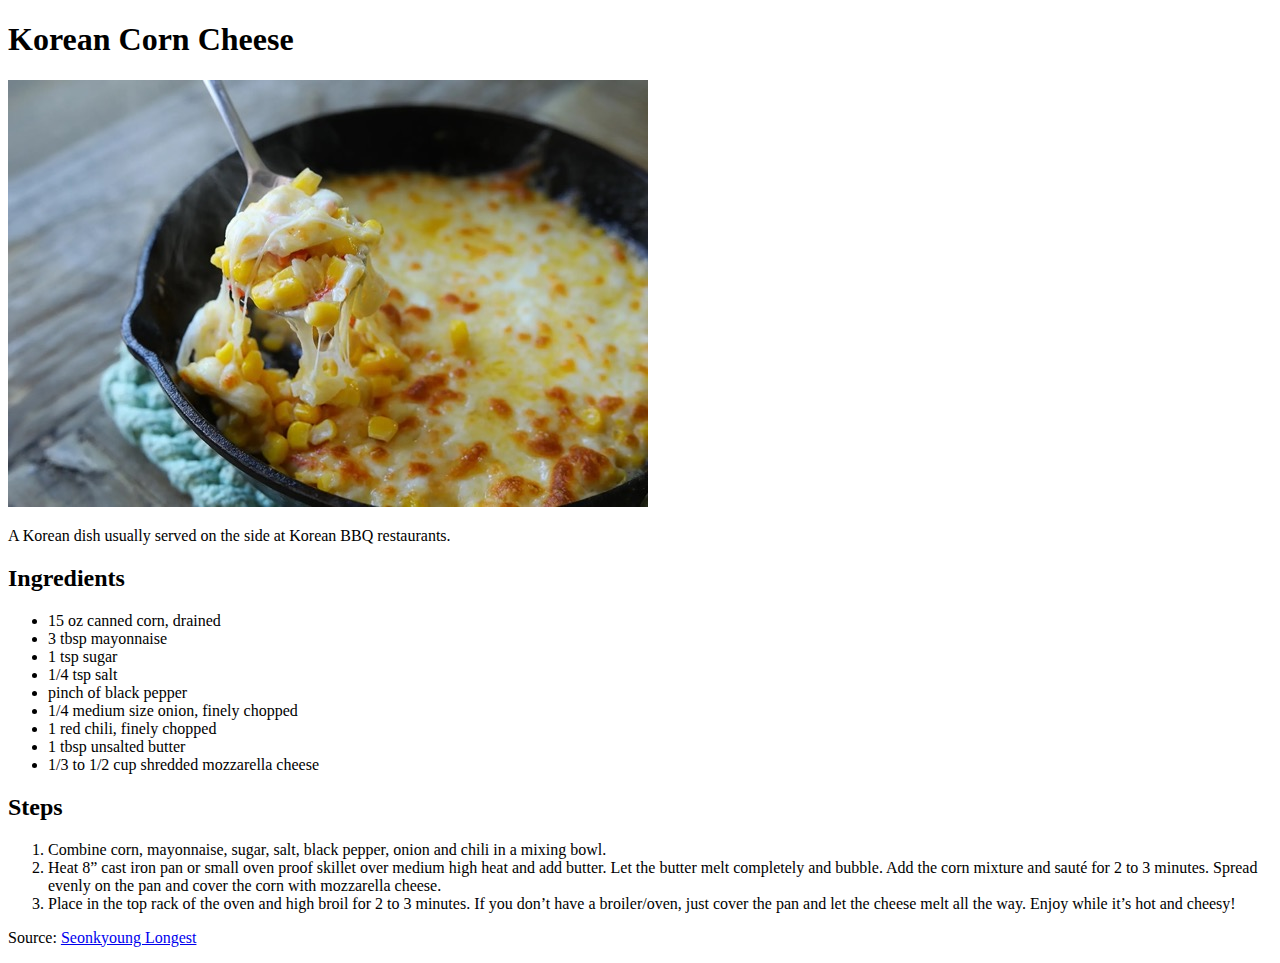
==== recipes/korean-corn-cheese.html @ 336a3da4 "Add more recipes" ====
<!DOCTYPE html>
<html lang="en">
    <head>
        <meta charset="UTF-8">
        <title>Korean Corn Cheese</title>
    </head>

    <body>
        <h1>Korean Corn Cheese</h1>
        <img src="../img/korean-corn-cheese.jpeg" alt="Corn covered with cheese in a cast iron pan">
        <p>A Korean dish usually served on the side at Korean BBQ restaurants.</p>
        
        <h2>Ingredients</h2>
        <ul>
            <li>15 oz canned corn, drained</li>
            <li>3 tbsp mayonnaise</li>
            <li>1 tsp sugar</li>
            <li>1/4 tsp salt</li>
            <li>pinch of black pepper</li>
            <li>1/4 medium size onion, finely chopped</li>
            <li>1 red chili, finely chopped </li>
            <li>1 tbsp unsalted butter</li>
            <li>1/3 to 1/2 cup shredded mozzarella cheese</li>
        </ul>

        <h2>Steps</h2>
        <ol>
            <li>Combine corn, mayonnaise, sugar, salt, black pepper, onion and chili in a mixing bowl.</li>
            <li>Heat 8” cast iron pan or small oven proof skillet over medium high heat and add butter. Let the butter melt completely and bubble. Add the corn mixture and sauté for 2 to 3 minutes. Spread evenly on the pan and cover the corn with mozzarella cheese. </li>
            <li>Place in the top rack of the oven and high broil for 2 to 3 minutes. If you don’t have a broiler/oven, just cover the pan and let the cheese melt all the way. Enjoy while it’s hot and cheesy!</li>
        </ol>

        <p>Source: <a href="https://seonkyounglongest.com/corn-cheese/" target="_blank" rel="noopener noreferrer">Seonkyoung Longest</a></p>
    </body>
</html>
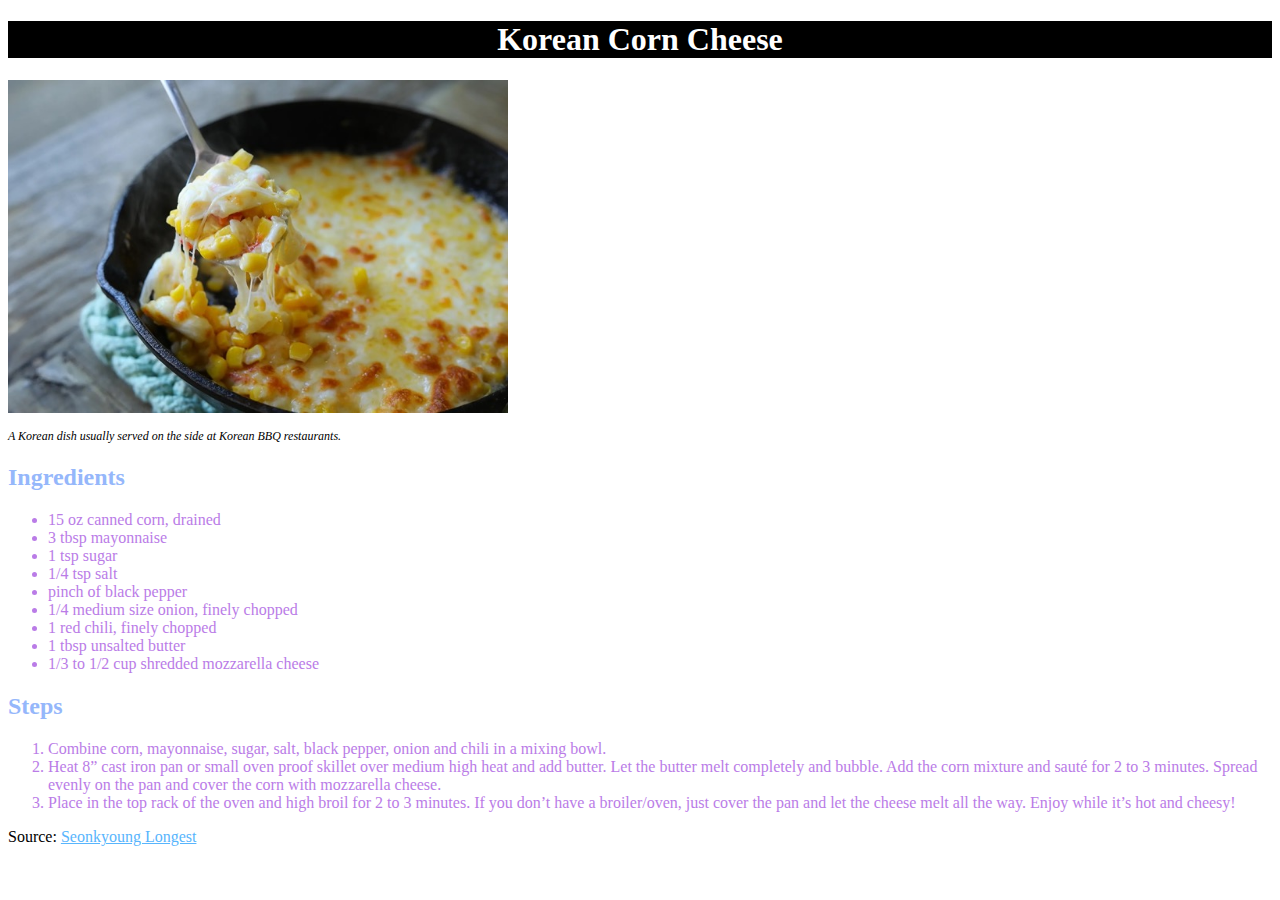
==== commit 4ef1e1d1: "Add CSS" ====
--- a/recipes/korean-corn-cheese.html
+++ b/recipes/korean-corn-cheese.html
@@ -2,13 +2,14 @@
 <html lang="en">
     <head>
         <meta charset="UTF-8">
+        <link rel="stylesheet" href="../styles.css">
         <title>Korean Corn Cheese</title>
     </head>
 
     <body>
         <h1>Korean Corn Cheese</h1>
         <img src="../img/korean-corn-cheese.jpeg" alt="Corn covered with cheese in a cast iron pan">
-        <p>A Korean dish usually served on the side at Korean BBQ restaurants.</p>
+        <p class="desc">A Korean dish usually served on the side at Korean BBQ restaurants.</p>
         
         <h2>Ingredients</h2>
         <ul>
--- a/styles.css
+++ b/styles.css
@@ -0,0 +1,35 @@
+.font {
+    font-family: Helvetica, Verdana, sans-serif;
+}
+
+h1 {
+    background-color: black;
+    color: white;
+    text-align: center;
+}
+
+h2 {
+    color: rgb(149, 183, 251);
+}
+
+h3 {
+    color: rgb(225, 134, 237);
+}
+
+a {
+    color: rgb(88, 181, 253);
+}
+
+li {
+    color: rgb(186, 124, 231);
+}
+
+.desc {
+    font-style: italic;
+    font-size: 12px;
+}
+
+img {
+    width: 500px;
+    height: auto;
+}